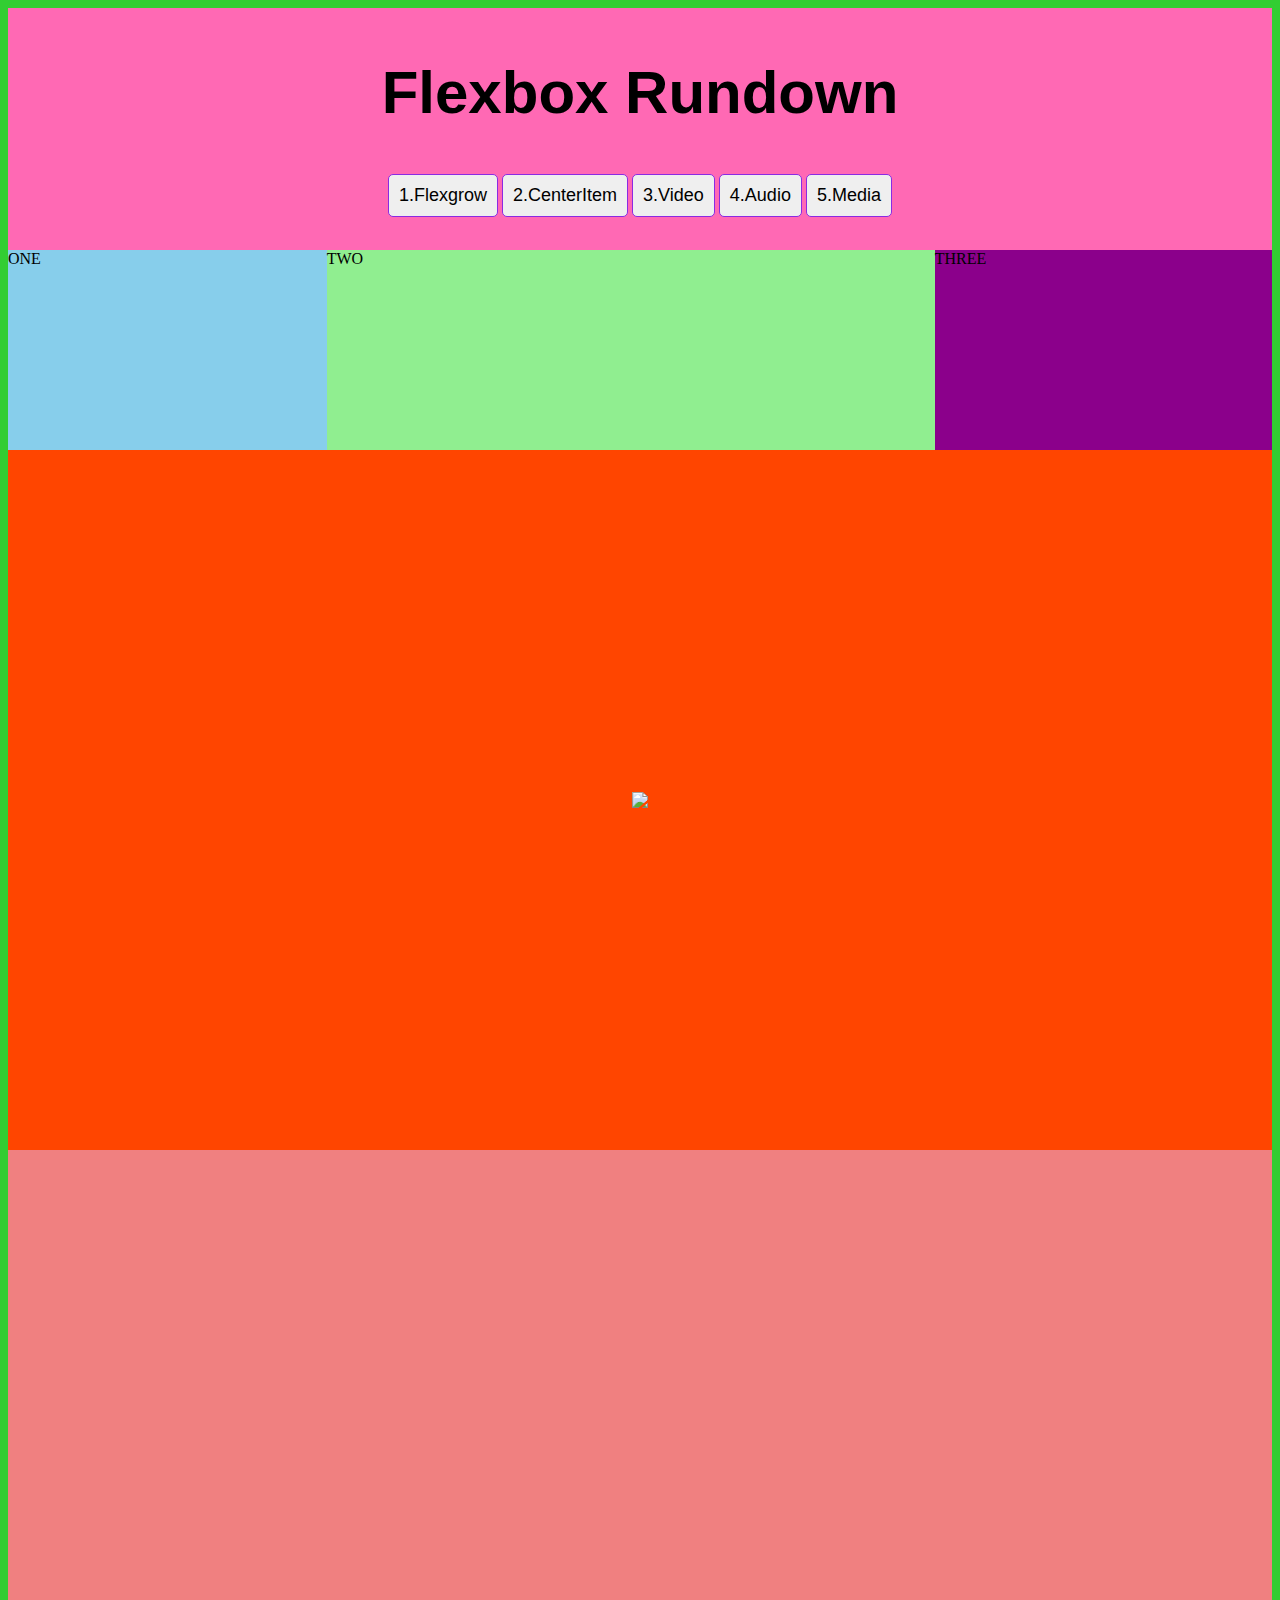
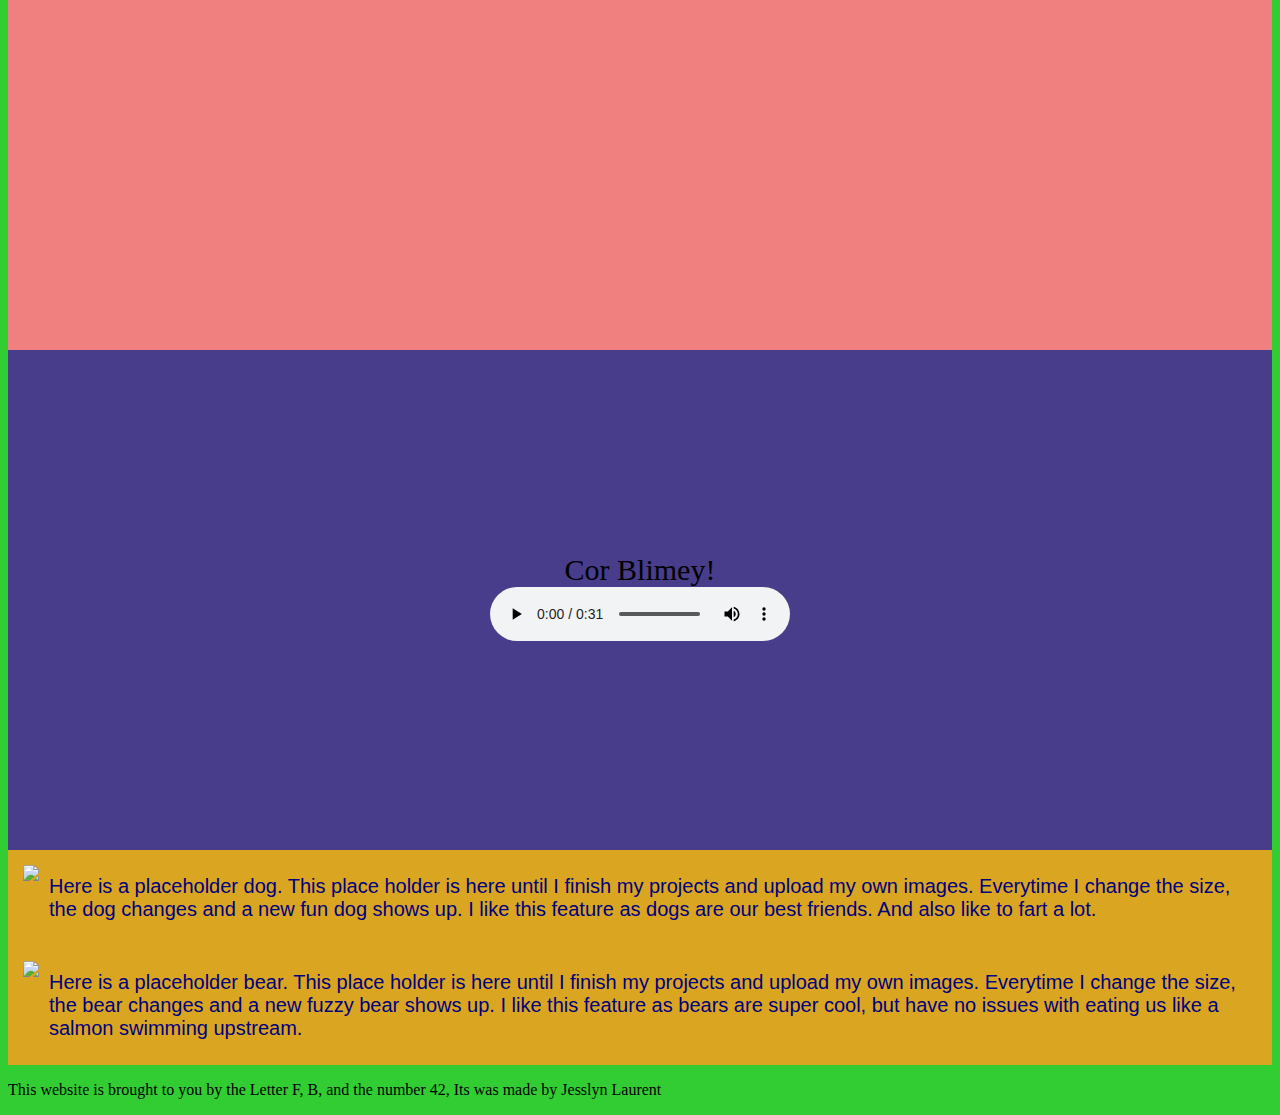
==== worksheet4/button.html @ 3a1039e7 "duplicate html file" ====
<!DOCTYPE html>
<html lang="en">
<head>
    <meta charset="UTF-8">
    <meta http-equiv="X-UA-Compatible" content="IE=edge">
    <meta name="viewport" content="width=device-width, initial-scale=1.0">

    <link rel="stylesheet" href="styles.css">


    <title>Let's Flexbox!</title>

</head>
<body>
    


    <!--Header title and menu begin here-->
    <header>


          <h1>Flexbox Rundown</h1>        
          
          <ul>
            <div class="container-navigation">

            <button>1.Flexgrow</button>
            <button>2.CenterItem</button>
            <button>3.Video</button>
            <button>4.Audio</button>
            <button>5.Media</button>



            

            </div>
          </ul>

    </header>
    
    <!-- end of header information here -->
 
 
        <main>
            <div id class="section-one">
                <div class="flexgrow-container">
                    <div class="box1">ONE</div>
                    <div class="box2">TWO</div>
                    <div class="box3">THREE</div>

                </div>

            </div>

            <div id class="section-two">
                

                    <img src="http://placedog.net/600/400">

                
            </div>


            <!-- video goes below -->

            <div id class="section-three">
                <iframe width="560" height="315" src="https://www.youtube.com/embed/vodnI38cNI0" title="YouTube video player" frameborder="0" allow="accelerometer; autoplay; clipboard-write; encrypted-media; gyroscope; picture-in-picture" allowfullscreen></iframe>
                <iframe width="560" height="315" src="https://www.youtube.com/embed/SGJFWirQ3ks" title="YouTube video player" frameborder="0" allow="accelerometer; autoplay; clipboard-write; encrypted-media; gyroscope; picture-in-picture" allowfullscreen></iframe>


            </div>

            <div id= "section-four" class="section-four">

                <figure>
                    <figcaption>Cor Blimey!</figcaption>
                    <audio
                        controls src="audio/corblimeygovernorfnl.m4a">
                            Your browser does not support the
                            <code>audio</code> element.
                    </audio>
                </figure>

 

            </div>

            <div id class ="section-five"> 

                <div class="media-container">
                    
                        <img src="https://placedog.net/400/600">
                    
                    <div class="mediacontent">Here is a placeholder dog. This place holder is here until I finish my projects and upload my own images. Everytime I change the size, the    dog changes and a new fun dog shows up. I like this feature as dogs are our best friends. And also like to fart a lot. </div>

                </div>
                

                <div class="media-container">
                    <div class="image">
                        <img src="https://placebear.com/400/600">
                    </div>
                    <div class="mediacontent">Here is a placeholder bear. This place holder is here until I finish my projects and upload my own images. Everytime I change the size, the bear changes and a new fuzzy bear shows up. I like this feature as bears are super cool, but have no issues with eating us like a salmon swimming upstream. </div>
                </div>
                


            </div>

        
        

        </main> 

        <footer>
            <p>This website is brought to you by the Letter F, B, and the number 42, Its was made by Jesslyn Laurent</p>
        </footer>
</body>
</html>
---- worksheet4/styles.css ----
body{
    background-color: limegreen;
}

/* header sytles */

header {
    background-color: hotpink;
    padding: 10px 0px 10px 0px;
    
    
}


/* section one flex grow and shrink */

.section-one {
    background-color: blueviolet;
    
    
}

.flexgrow-container {
    display: flex;
}

.box1 {
    background-color: skyblue;
    
    height: 200px;
    flex: 1 1 auto;

}

.box2 {

    background-color: lightgreen;
    
    height: 200px;
    flex: 2 1 auto;
}

.box3 {

    background-color: darkmagenta;
    
    height: 200px;
    flex: 1 1 auto;

}

/* section 2 center item */

.section-two {
    background-color: orangered;
    height: 700px;
    display: flex;
    align-items: center;
    justify-content: center;

}

/* section 3 youtube video */

.section-three {
    background-color: lightcoral;
    height: 800px;
    display: flex;
    align-items: center;
    justify-content: center;

}

iframe { 
    padding: 5px;
    
}


/* section 4 embed audio */

.section-four {
    background-color: darkslateblue;
    font-size: 30px;
    text-align: center;
    height: 500px;
    display: flex;
    align-items: center;
    justify-content: center;
    
}

/* section 5 media items */

.section-five {
    background-color: goldenrod;

}


h1 {
    font-family: Verdana, Geneva, Tahoma, sans-serif;
    font-size: 60px;
    text-align: center;
}

ul {
    list-style-type: none;
    padding: 5px;
}

.container-navigation {
    display: flex;
    flex-wrap: wrap;
    flex-direction: row;
    justify-content: center;
    align-items: center;
}

.push {
    margin-left: auto;
}

li {
    font-family: Verdana, Geneva, Tahoma, sans-serif;
    padding: 10px;
    margin: 0px 3px;
    border: 1px solid limegreen;
    border-radius: 10px;
    background-color: aliceblue;
}

.media-container {
    display: flex;
    justify-content: flex-start;
    flex-wrap: wrap;
    padding: 15px 25px 15px 15px;
}

.media-container .mediacontent {
    flex: 1;
    padding: 10px;
}

.mediacontent {
    font-family: Verdana, Geneva, Tahoma, sans-serif;
    color: navy;
    font-size: 20px;
}


/* button style */
button {
    border: 1px solid blueviolet;
    border-radius: 5px;
    font-family: Verdana, Geneva, Tahoma, sans-serif;
    font-size: large;
    padding: 10px;
    margin: 2px;
    transition-duration: .4s;
}

button:hover {
    background-color: limegreen;
    color: white;
}

button:active {
    background-color: #3e8e41;
    box-shadow: 0 5px darkred;
    transform: translateY(4px);
}
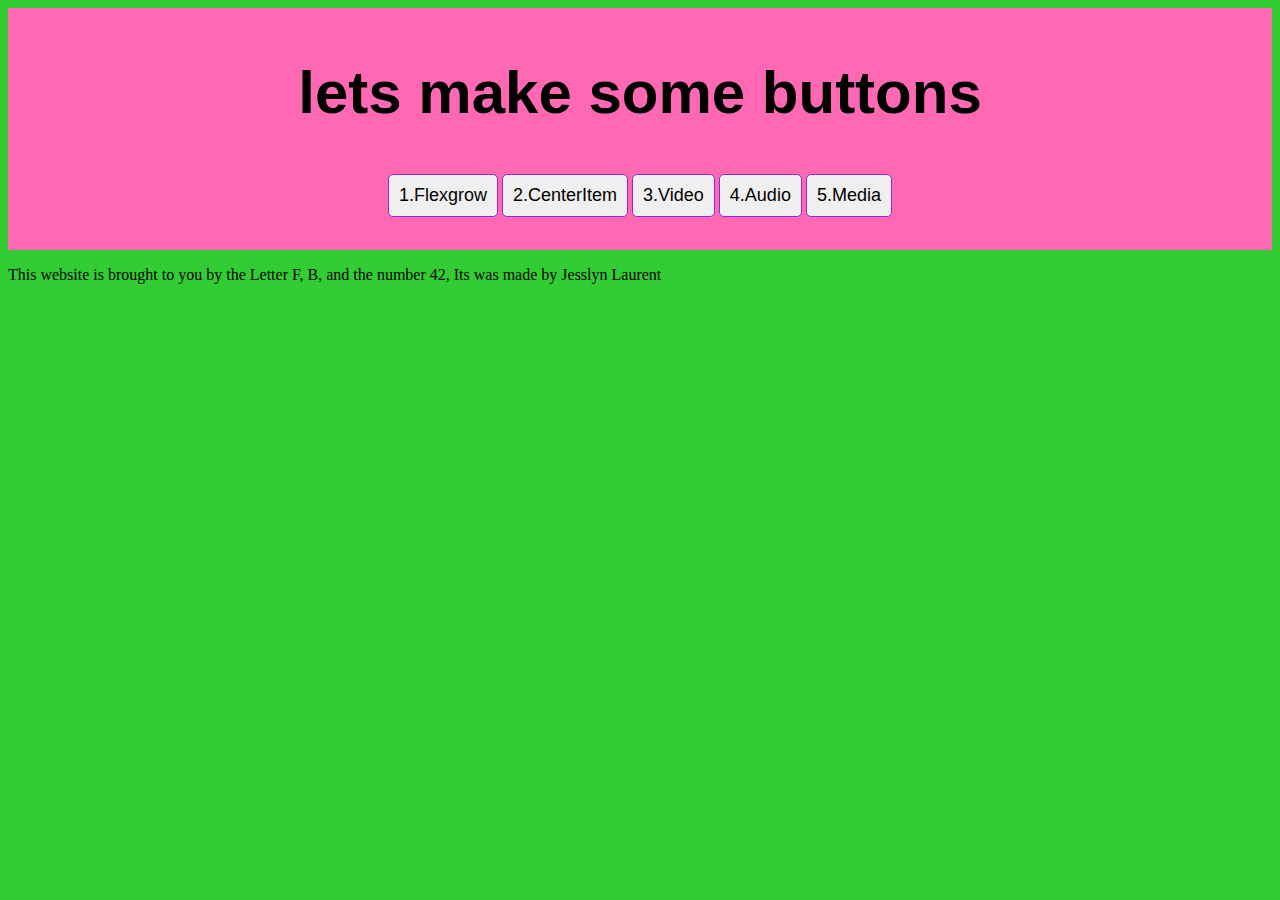
==== commit 13a2daab: "deleting main body" ====
--- a/worksheet4/button.html
+++ b/worksheet4/button.html
@@ -19,7 +19,7 @@
     <header>
 
 
-          <h1>Flexbox Rundown</h1>        
+          <h1>lets make some buttons</h1>        
           
           <ul>
             <div class="container-navigation">
@@ -43,72 +43,7 @@
  
  
         <main>
-            <div id class="section-one">
-                <div class="flexgrow-container">
-                    <div class="box1">ONE</div>
-                    <div class="box2">TWO</div>
-                    <div class="box3">THREE</div>
-
-                </div>
-
-            </div>
-
-            <div id class="section-two">
-                
-
-                    <img src="http://placedog.net/600/400">
-
-                
-            </div>
-
-
-            <!-- video goes below -->
-
-            <div id class="section-three">
-                <iframe width="560" height="315" src="https://www.youtube.com/embed/vodnI38cNI0" title="YouTube video player" frameborder="0" allow="accelerometer; autoplay; clipboard-write; encrypted-media; gyroscope; picture-in-picture" allowfullscreen></iframe>
-                <iframe width="560" height="315" src="https://www.youtube.com/embed/SGJFWirQ3ks" title="YouTube video player" frameborder="0" allow="accelerometer; autoplay; clipboard-write; encrypted-media; gyroscope; picture-in-picture" allowfullscreen></iframe>
-
-
-            </div>
-
-            <div id= "section-four" class="section-four">
-
-                <figure>
-                    <figcaption>Cor Blimey!</figcaption>
-                    <audio
-                        controls src="audio/corblimeygovernorfnl.m4a">
-                            Your browser does not support the
-                            <code>audio</code> element.
-                    </audio>
-                </figure>
-
- 
-
-            </div>
-
-            <div id class ="section-five"> 
-
-                <div class="media-container">
-                    
-                        <img src="https://placedog.net/400/600">
-                    
-                    <div class="mediacontent">Here is a placeholder dog. This place holder is here until I finish my projects and upload my own images. Everytime I change the size, the    dog changes and a new fun dog shows up. I like this feature as dogs are our best friends. And also like to fart a lot. </div>
-
-                </div>
-                
-
-                <div class="media-container">
-                    <div class="image">
-                        <img src="https://placebear.com/400/600">
-                    </div>
-                    <div class="mediacontent">Here is a placeholder bear. This place holder is here until I finish my projects and upload my own images. Everytime I change the size, the bear changes and a new fuzzy bear shows up. I like this feature as bears are super cool, but have no issues with eating us like a salmon swimming upstream. </div>
-                </div>
-                
-
-
-            </div>
-
-        
+            
         
 
         </main> 
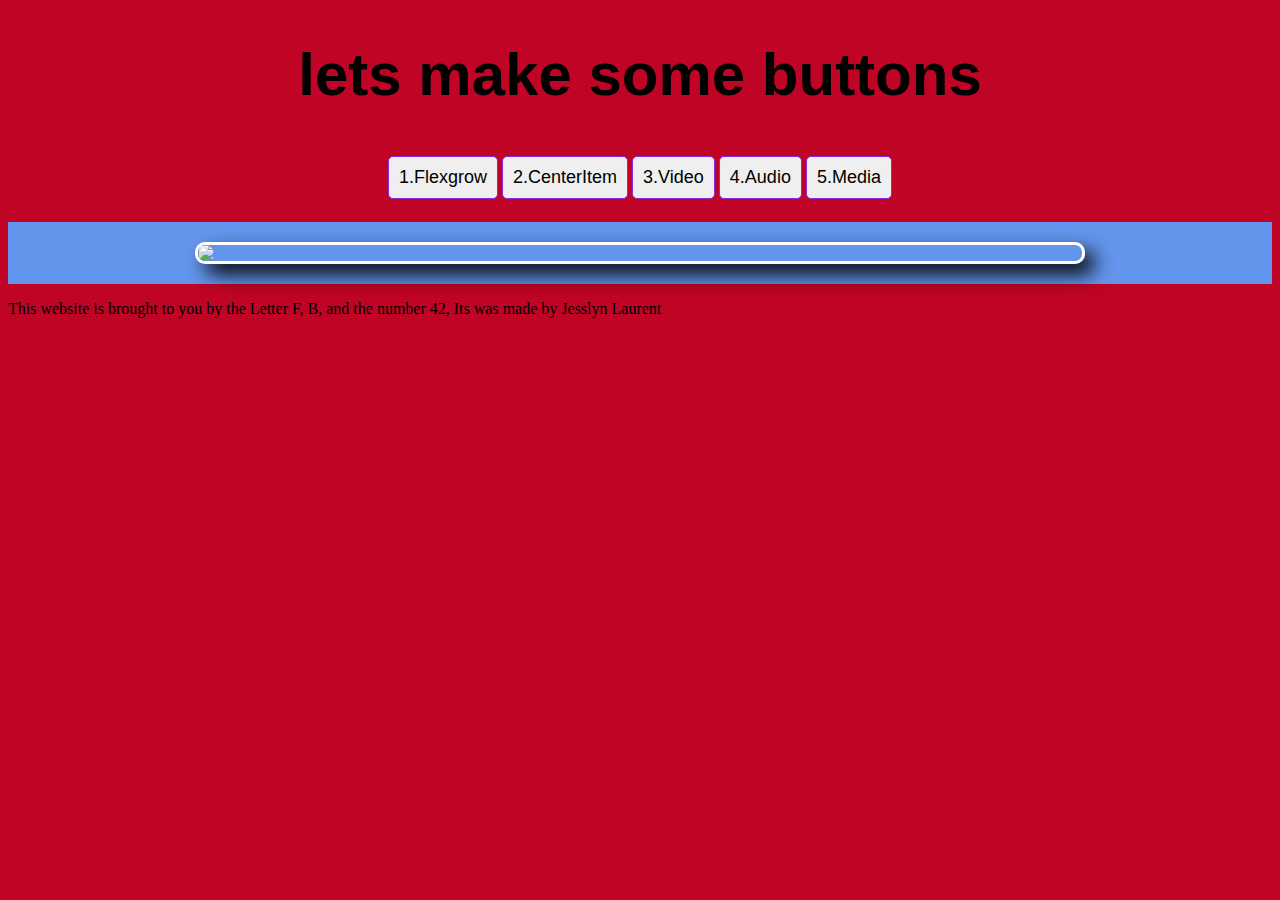
==== commit a23d3859: "change color" ====
--- a/worksheet4/button.html
+++ b/worksheet4/button.html
@@ -43,8 +43,10 @@
  
  
         <main>
-            
-        
+            <section class="button-one-section">
+
+                <img class="button-top-img" src="http://placedog.net/400/600">
+           
 
         </main> 
 
--- a/worksheet4/styles.css
+++ b/worksheet4/styles.css
@@ -1,24 +1,16 @@
 body{
-    background-color: limegreen;
+    background-color: #bf0426
 }
 
 /* header sytles */
 
 header {
-    background-color: hotpink;
-    padding: 10px 0px 10px 0px;
-    
-    
+    background-color: #f29f05
+    padding 10px 0px 10px 0px;
 }
 
 
 /* section one flex grow and shrink */
-
-.section-one {
-    background-color: blueviolet;
-    
-    
-}
 
 .flexgrow-container {
     display: flex;
@@ -51,8 +43,12 @@
 
 /* section 2 center item */
 
+.section-one {
+    background-color: #bf0426;
+}
+
 .section-two {
-    background-color: orangered;
+    background: color #bf0426;;
     height: 700px;
     display: flex;
     align-items: center;
@@ -63,7 +59,7 @@
 /* section 3 youtube video */
 
 .section-three {
-    background-color: lightcoral;
+    background-color: #d95a11;
     height: 800px;
     display: flex;
     align-items: center;
@@ -80,7 +76,7 @@
 /* section 4 embed audio */
 
 .section-four {
-    background-color: darkslateblue;
+    background-color: #bf0426;
     font-size: 30px;
     text-align: center;
     height: 500px;
@@ -93,7 +89,7 @@
 /* section 5 media items */
 
 .section-five {
-    background-color: goldenrod;
+    background-color: #f29f05;
 
 }
 
@@ -169,4 +165,19 @@
     background-color: #3e8e41;
     box-shadow: 0 5px darkred;
     transform: translateY(4px);
+}
+
+.button-one-section {
+    background-color: cornflowerblue;
+    padding: 20px 0px;
+    display: flex;
+    justify-content: center;
+    align-items: center;
+}
+
+.button-top-img {
+    border: 3px solid white;
+    border-radius: 10px;
+    box-shadow: 10px 10px 20px black;
+    width: 70%;
 }